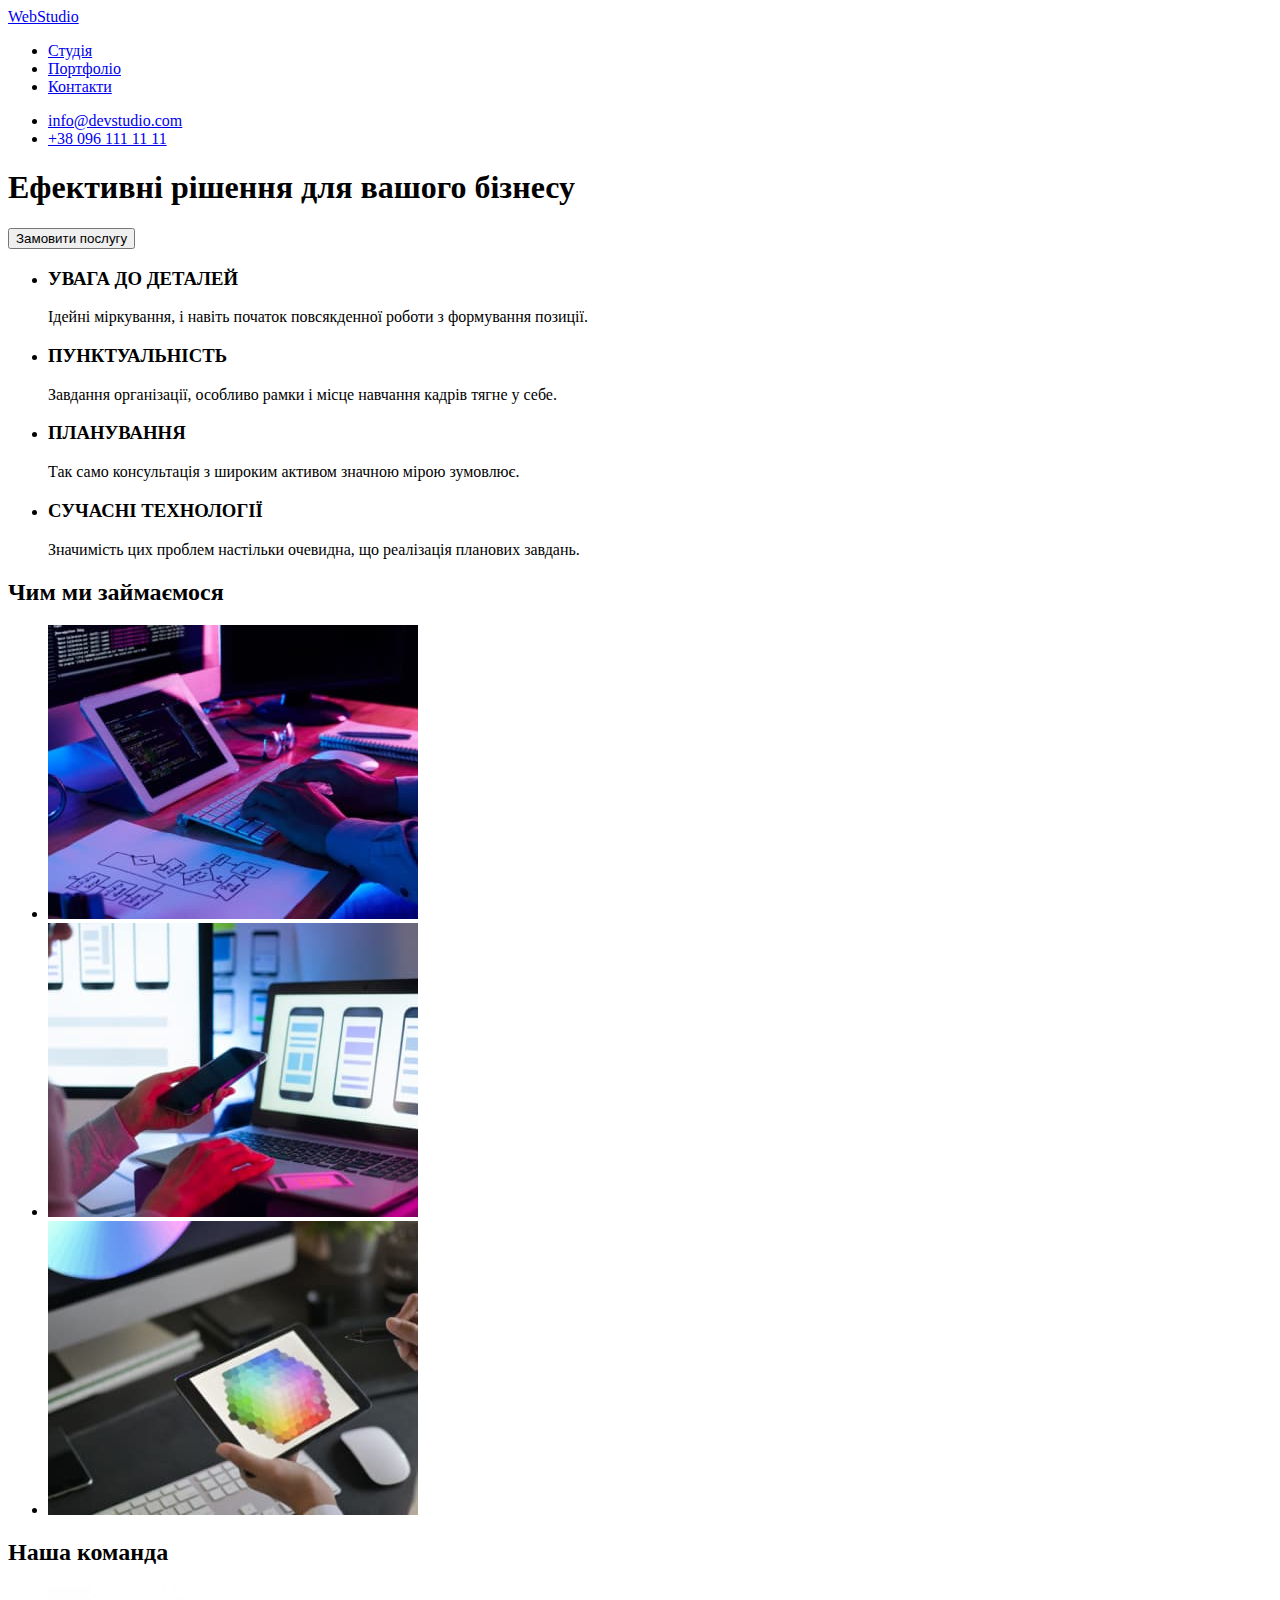
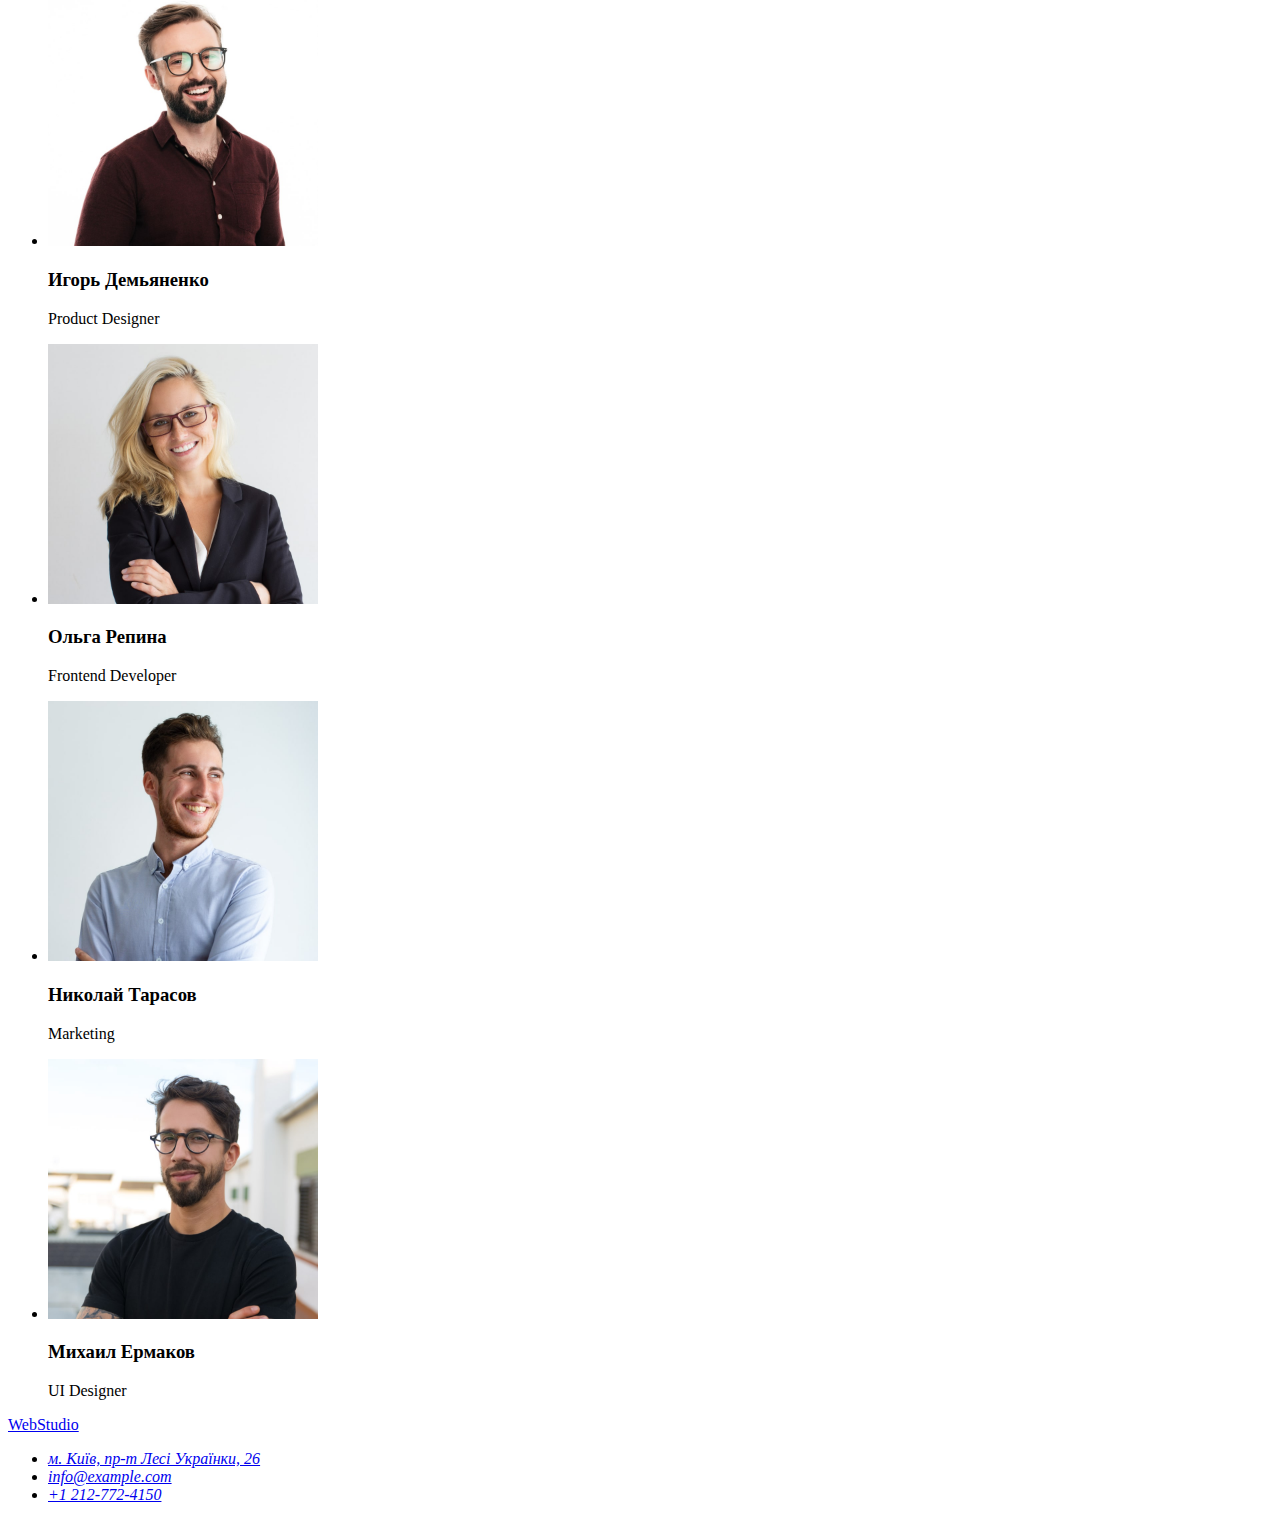
==== index.html @ afd36cf5 "goit-markup-hw-1-2" ====
<!DOCTYPE html>
<html lang="uk">

<head>
    <meta charset="UTF-8">
    <meta http-equiv="X-UA-Compatible" content="IE=edge">
    <meta name="viewport" content="width=device-width, initial-scale=1.0">
    <title>webstudio</title>
    <link rel="preconnect" href="https://fonts.googleapis.com">
    <link rel="preconnect" href="https://fonts.gstatic.com" crossorigin>
    <link
        href="https://fonts.googleapis.com/css2?family=Montserrat:ital,wght@0,700;1,400&family=Raleway:wght@700&family=Roboto:wght@400;500;700;900&display=swap"
        rel="stylesheet">
</head>
<body>
    <header class="header">
        <nav>
            <a class="header-logo" href="./index.html">WebStudio</a>
            <ul class="header-list">
                <li class="header-item">
                    <a class="header-link" href="./index.html">Студія</a>
                </li>
                <li class="header-item">
                    <a class="header-link" href="#">Портфоліо</a>
                </li>
                <li class="header-item">
                    <a class="header-link" href="#">Контакти</a>
                </li>
            </ul>
        </nav>
        <ul>
            <li class="contakts">
                <a class="contakts-mail" href="mailto:info@devstudio.com">info@devstudio.com</a>
            </li>
            <li class="contakts">
                <a class="contakts-tel" href="tel:+380961111111">+38 096 111 11 11</a>
            </li>
        </ul>
    </header>
    <main>
        <section>
            <h1>
                Ефективні рішення для вашого бізнесу
            </h1>
            <button type="button">Замовити послугу</button>
        </section>
        <section>
            <ul>
                <li>
                    <h3>УВАГА ДО ДЕТАЛЕЙ</h3>
                    <p>
                        Ідейні міркування, і навіть початок повсякденної роботи з формування позиції.
                    </p>
                </li>
                <li>
                    <h3>ПУНКТУАЛЬНІСТЬ</h3>
                    <p>
                        Завдання організації, особливо рамки і місце навчання кадрів тягне у себе.
                    </p>
                </li>

                <li>
                    <h3>ПЛАНУВАННЯ</h3>
                    <p>
                        Так само консультація з широким активом значною мірою зумовлює.
                    </p>
                </li>

                <li>
                    <h3>СУЧАСНІ ТЕХНОЛОГІЇ</h3>
                    <p>
                        Значимість цих проблем настільки очевидна, що реалізація планових завдань.
                    </p>
                </li>
            </ul>
        </section>
        <section>
            <h2>
                Чим ми займаємося
            </h2>
            <ul>
                <li><img src="./images/about-img-1-min.jpg" alt="computer work" width="370" height="294" /></li>
                <li><img src="./images/about-img-2-min.jpg" alt="telephone work" width="370" height="294" /></li>
                <li><img src="./images/about-img-3-min.jpg" alt="tablet work" width="370" height="294" /></li>
            </ul>
        </section>
        <section>
            <h2>
                Наша команда
            </h2>
            <ul>
                <li>
                    <img src="./images/img-product-designer-4-min.jpg" alt="Igor Demyanenko" width="270" height="260" />
                    <h3>Игорь Демьяненко</h3>
                    <p>Product Designer</p>
                </li>
                <li>
                    <img src="./images/img-frontend-developer-5-min.jpg" alt="Olga Repina" width="270" height="260" />
                    <h3>Ольга Репина</h3>
                    <p>Frontend Developer</p>
                </li>
                <li>
                    <img src="./images/img-marketing-6-min.jpg" alt="Nikolay Tarasov" width="270" height="260" />
                    <h3>Николай Тарасов</h3>
                    <p>Marketing</p>
                </li>
                <li>
                    <img src="./images/img-ul-designer-7-min.jpg" alt="Michail Ermakov" width="270" height="260" />
                    <h3>Михаил Ермаков</h3>
                    <p>UI Designer</p>
                </li>
            </ul>
        </section>
    </main>
    <footer>
        <a href="./index.html">WebStudio</a>
        <address>
            <ul>
                <li> <a href="https://goo.gl/maps/1fN7A8MhZtNZkESx8" target="_blank" rel="nopener noreferrer nofollow">
                        м. Київ, пр-т Лесі Українки, 26 </a>
                </li>
                <li>
                    <a href="mailto:info@example.com">info@example.com</a>
                </li>
                <li>
                    <a href="tel:+12127724150">+1 212-772-4150</a>
                </li>
            </ul>
        </address>
    </footer>
</body>

</html>
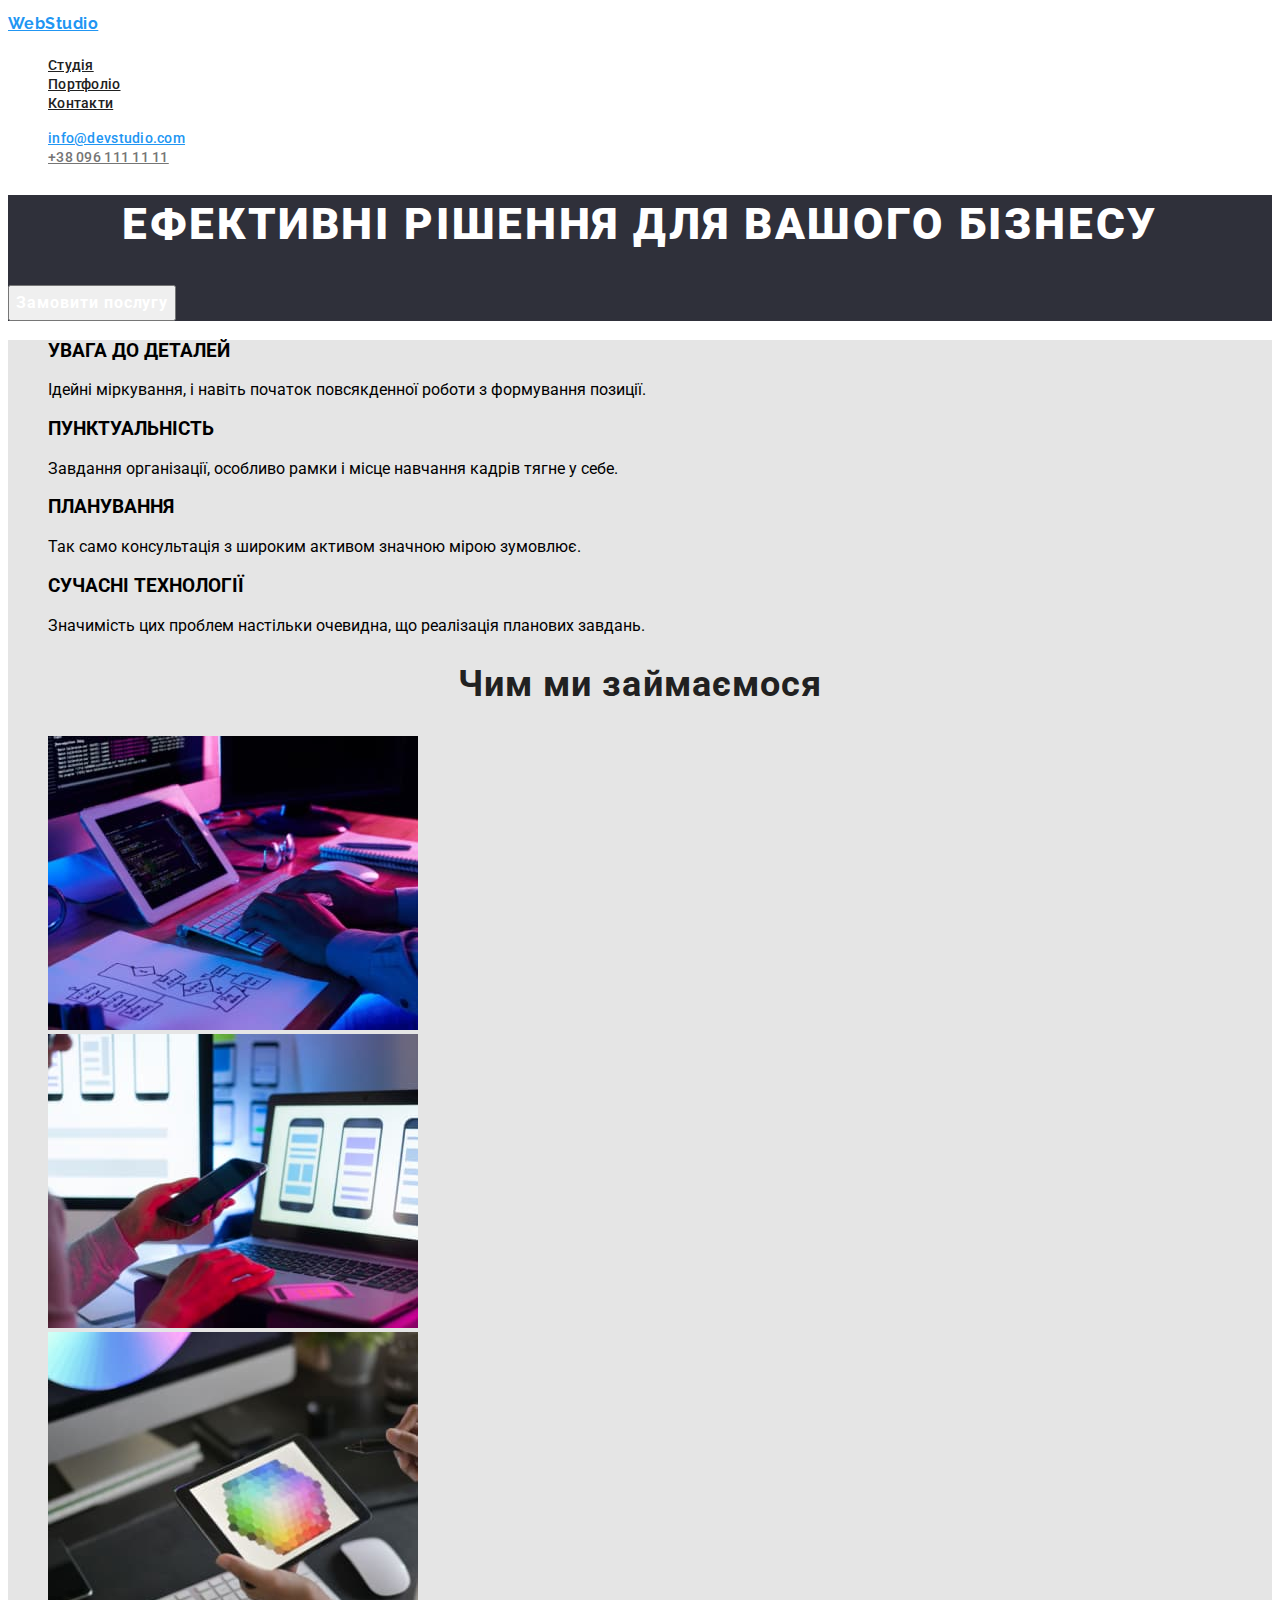
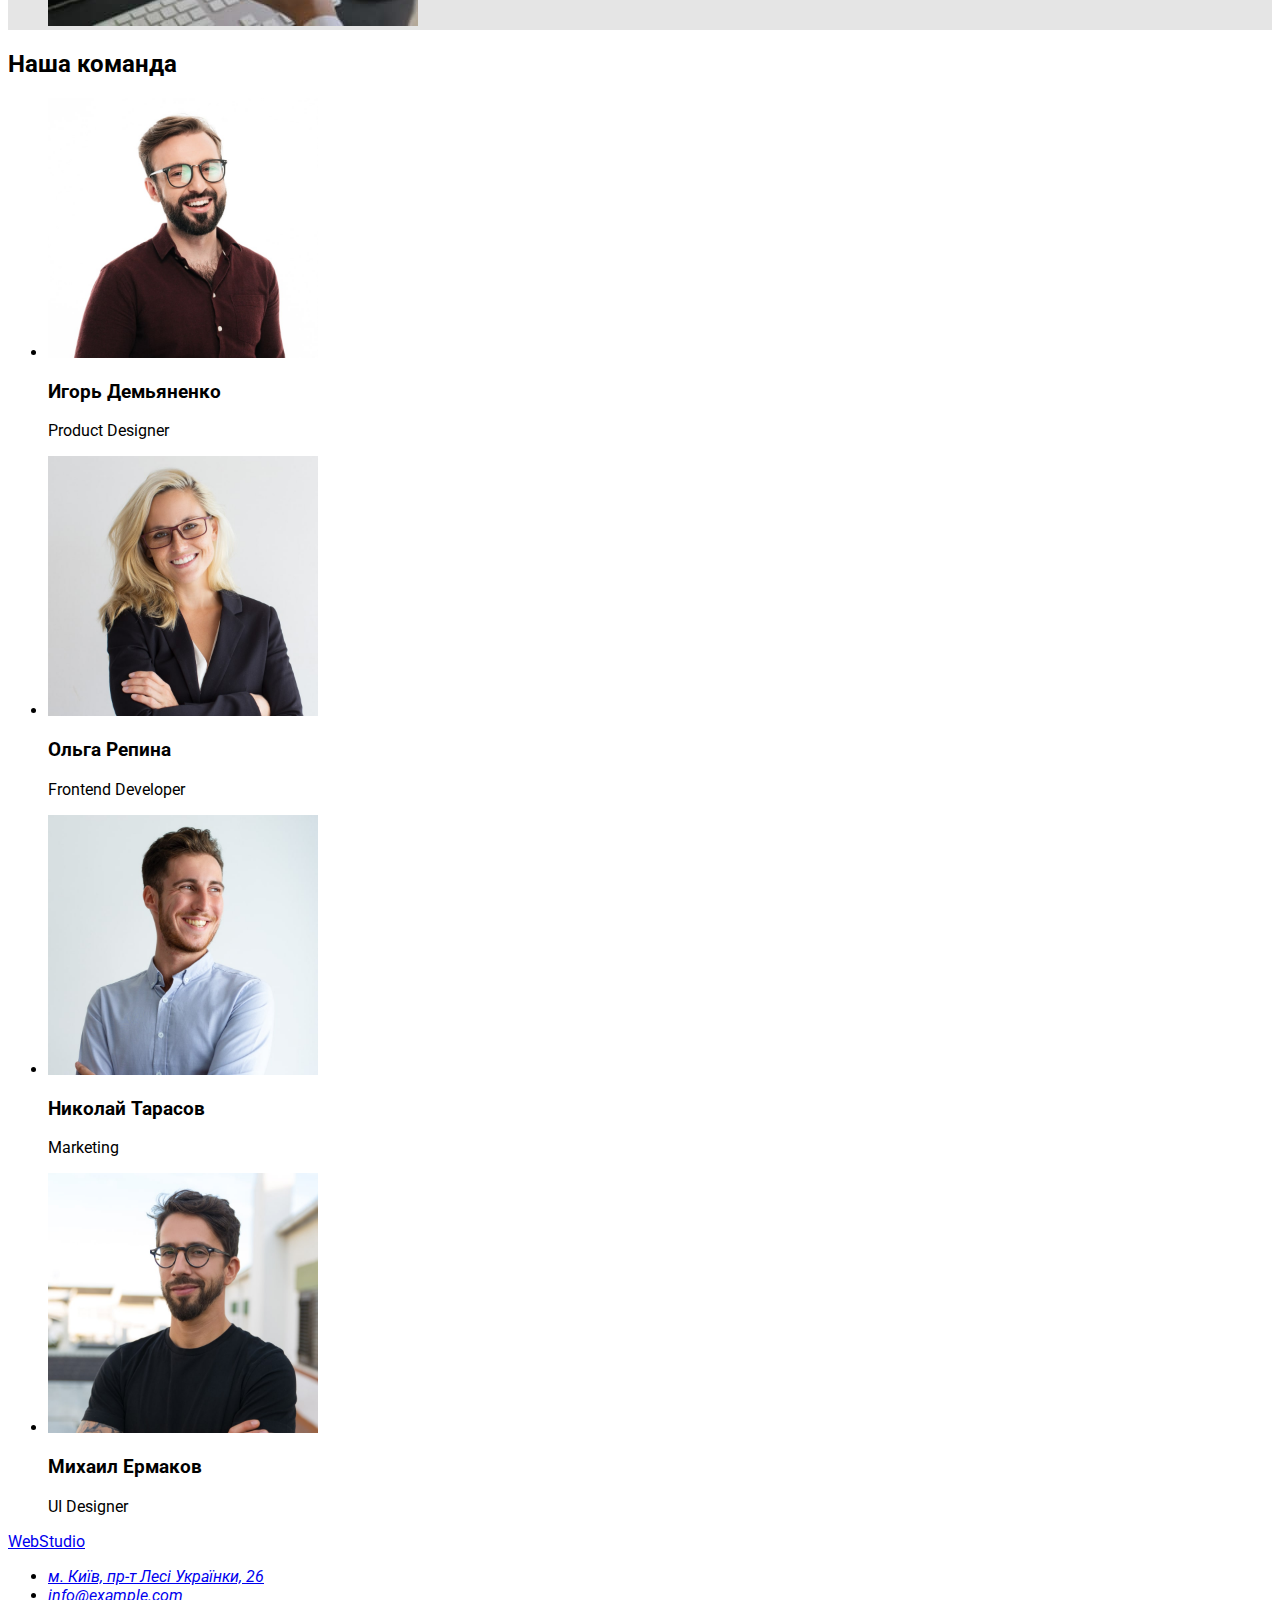
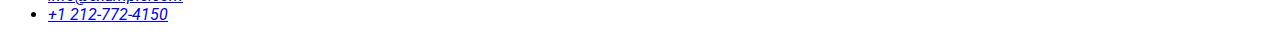
==== commit cc58bb72: "goit-markup-hw-02-css" ====
--- a/index.html
+++ b/index.html
@@ -1,11 +1,11 @@
 <!DOCTYPE html>
 <html lang="uk">
-
 <head>
     <meta charset="UTF-8">
     <meta http-equiv="X-UA-Compatible" content="IE=edge">
     <meta name="viewport" content="width=device-width, initial-scale=1.0">
     <title>webstudio</title>
+    <link rel="stylesheet" href="./css/styles.css">
     <link rel="preconnect" href="https://fonts.googleapis.com">
     <link rel="preconnect" href="https://fonts.gstatic.com" crossorigin>
     <link
@@ -16,7 +16,7 @@
     <header class="header">
         <nav>
             <a class="header-logo" href="./index.html">WebStudio</a>
-            <ul class="header-list">
+            <ul class="header-list list">
                 <li class="header-item">
                     <a class="header-link" href="./index.html">Студія</a>
                 </li>
@@ -29,56 +29,54 @@
             </ul>
         </nav>
         <ul>
-            <li class="contakts">
+            <li class="contakts list">
                 <a class="contakts-mail" href="mailto:info@devstudio.com">info@devstudio.com</a>
             </li>
-            <li class="contakts">
+            <li class="contakts list">
                 <a class="contakts-tel" href="tel:+380961111111">+38 096 111 11 11</a>
             </li>
         </ul>
     </header>
     <main>
-        <section>
-            <h1>
+        <section class="section-one">
+            <h1 id="title">
                 Ефективні рішення для вашого бізнесу
             </h1>
-            <button type="button">Замовити послугу</button>
+            <button class="button" type="button">Замовити послугу</button>
         </section>
-        <section>
-            <ul>
-                <li>
-                    <h3>УВАГА ДО ДЕТАЛЕЙ</h3>
-                    <p>
+        <section class="section-two">
+            <ul class="list-two list">
+                <li class="item-two">
+                    <h3 class="item-two-h3">УВАГА ДО ДЕТАЛЕЙ</h3>
+                    <p class="item-two-text">
                         Ідейні міркування, і навіть початок повсякденної роботи з формування позиції.
                     </p>
                 </li>
-                <li>
-                    <h3>ПУНКТУАЛЬНІСТЬ</h3>
-                    <p>
+                <li class="item-two">
+                    <h3 class="item-two-h3">ПУНКТУАЛЬНІСТЬ</h3>
+                    <p class="item-two-text">
                         Завдання організації, особливо рамки і місце навчання кадрів тягне у себе.
                     </p>
                 </li>
 
-                <li>
-                    <h3>ПЛАНУВАННЯ</h3>
-                    <p>
+                <li class="item-two">
+                    <h3 class="item-two-h3">ПЛАНУВАННЯ</h3>
+                    <p class="item-two-text">
                         Так само консультація з широким активом значною мірою зумовлює.
                     </p>
                 </li>
 
-                <li>
-                    <h3>СУЧАСНІ ТЕХНОЛОГІЇ</h3>
-                    <p>
+                <li class="item-two">
+                    <h3 class="item-two-h3">СУЧАСНІ ТЕХНОЛОГІЇ</h3>
+                    <p class="item-two-text">
                         Значимість цих проблем настільки очевидна, що реалізація планових завдань.
                     </p>
                 </li>
             </ul>
-        </section>
-        <section>
-            <h2>
+            <h2 class="title-two-h2">
                 Чим ми займаємося
             </h2>
-            <ul>
+            <ul class="image-two list">
                 <li><img src="./images/about-img-1-min.jpg" alt="computer work" width="370" height="294" /></li>
                 <li><img src="./images/about-img-2-min.jpg" alt="telephone work" width="370" height="294" /></li>
                 <li><img src="./images/about-img-3-min.jpg" alt="tablet work" width="370" height="294" /></li>
--- a/css/styles.css
+++ b/css/styles.css
@@ -0,0 +1,103 @@
+body {
+  font-family: "Roboto", sans-serif;
+  background-color: #ffff;
+}
+.header {
+  background-color: #ffffff;
+}
+.list {
+  list-style: none;
+}
+.header-logo {
+  font-family: "Raleway";
+  font-style: normal;
+  font-weight: 700;
+  font-size: 1.19;
+  line-height: 31px;
+  letter-spacing: 0.03em;
+  color: #2196f3;
+}
+
+.header-link:hover,
+.header-link:focus {
+  color: #2196f3;
+}
+
+.header-link {
+  font-weight: 500;
+  font-size: 14px;
+  line-height: 1.14;
+  letter-spacing: 0.02em;
+  color: #212121;
+}
+
+.contakts-mail {
+  font-weight: 500;
+  font-size: 14px;
+  line-height: 1.14;
+  letter-spacing: 0.02em;
+
+  color: #2196f3;
+}
+
+.contakts-tel {
+  font-weight: 500;
+  font-size: 14px;
+  line-height: 1.14;
+  letter-spacing: 0.02em;
+
+  color: #757575;
+}
+
+/* -----------------HEADER-----------------*/
+
+.section-one {
+  background: #2f303a;
+}
+
+#title {
+  font-weight: 900;
+  font-size: 44px;
+  line-height: 1.36;
+  text-align: center;
+  letter-spacing: 0.06em;
+  text-transform: uppercase;
+  color: #ffffff;
+}
+.button {
+  font-family: inherit;
+  font-weight: 700;
+  font-size: 16px;
+  line-height: 1.88;
+  display: flex;
+  align-items: center;
+  text-align: center;
+  letter-spacing: 0.06em;
+  color: #ffffff;
+}
+/*-------------SECTION ONE-----------------*/
+.section-two {
+  background: #e5e5e5;
+}
+.list-two-h3 {
+  font-size: 14px;
+  line-height: 16px;
+  letter-spacing: 0.03em;
+  text-transform: uppercase;
+  color: #212121;
+}
+.list-two-p {
+  font-weight: 400;
+  font-size: 14px;
+  line-height: 24px;
+  letter-spacing: 0.03em;
+  color: #757575;
+}
+.title-two-h2 {
+  font-weight: 700;
+  font-size: 36px;
+  line-height: 1.16;
+  text-align: center;
+  letter-spacing: 0.03em;
+  color: #212121;
+}
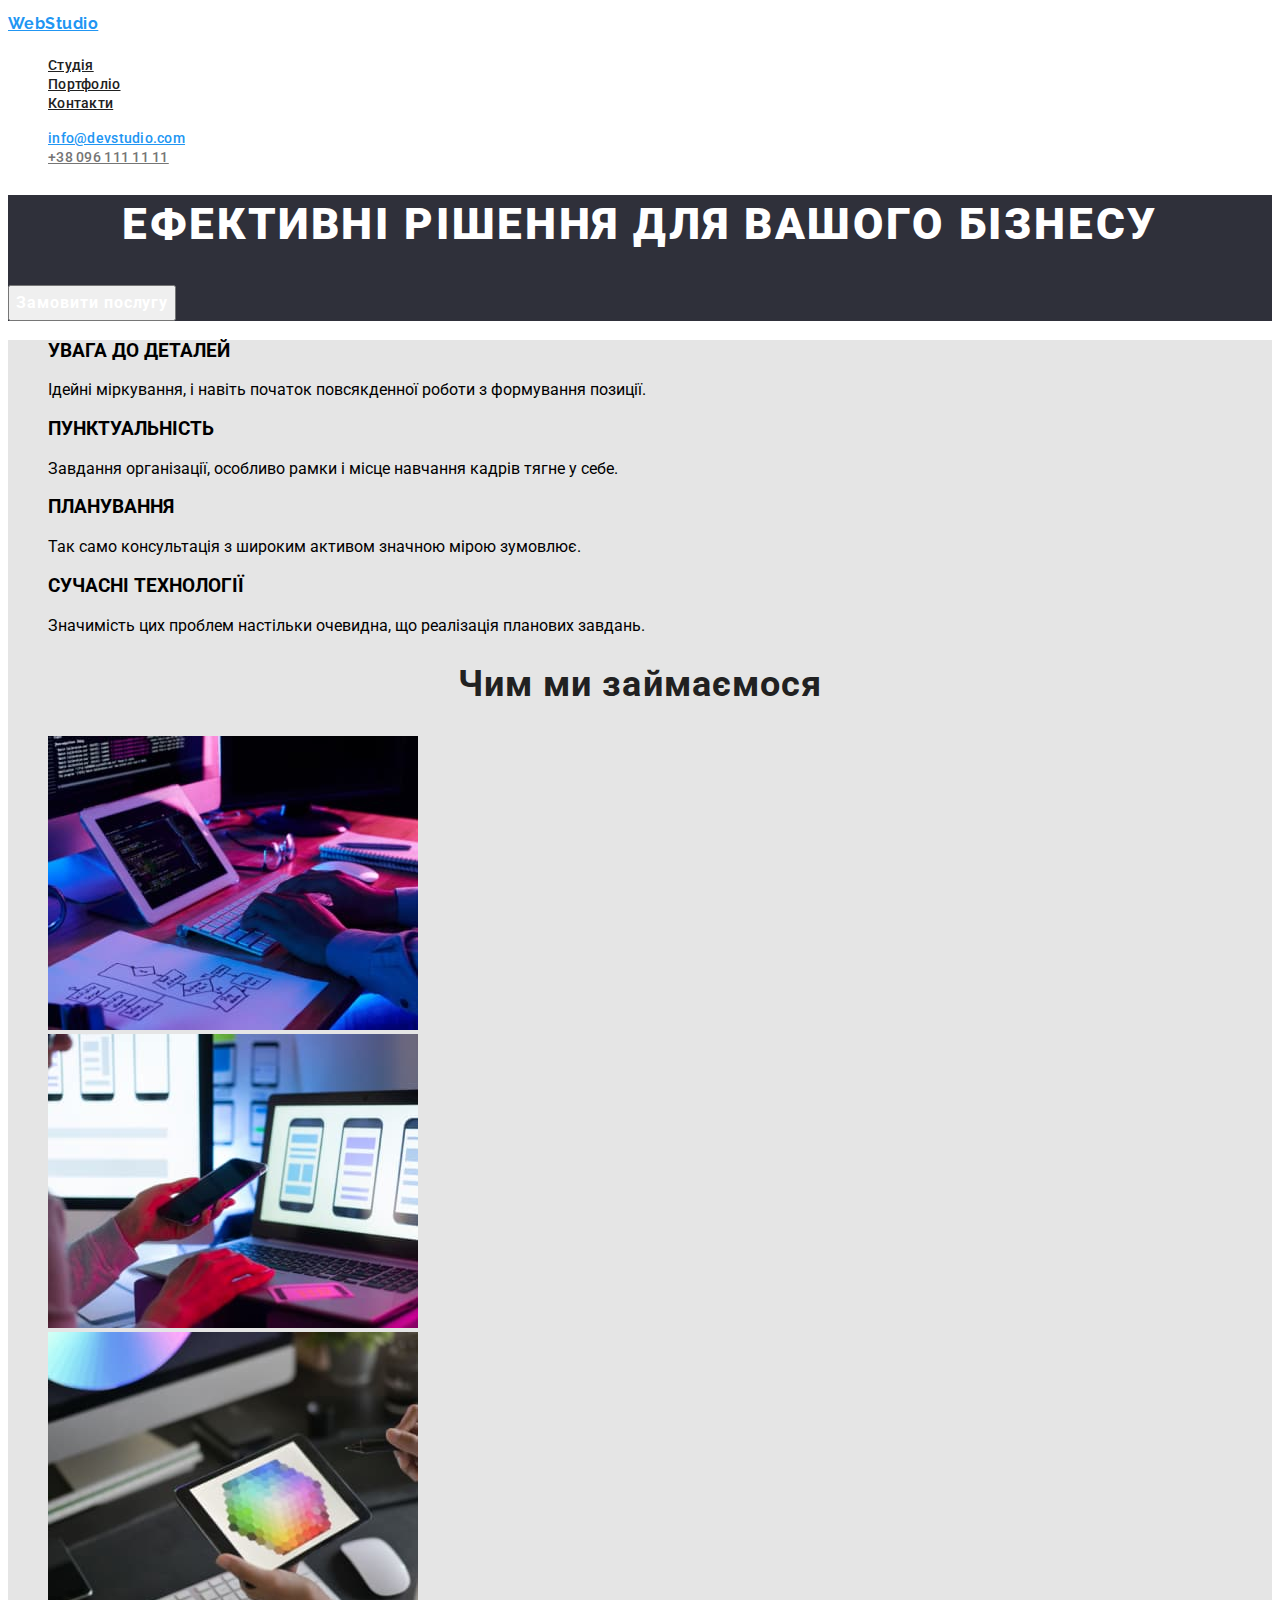
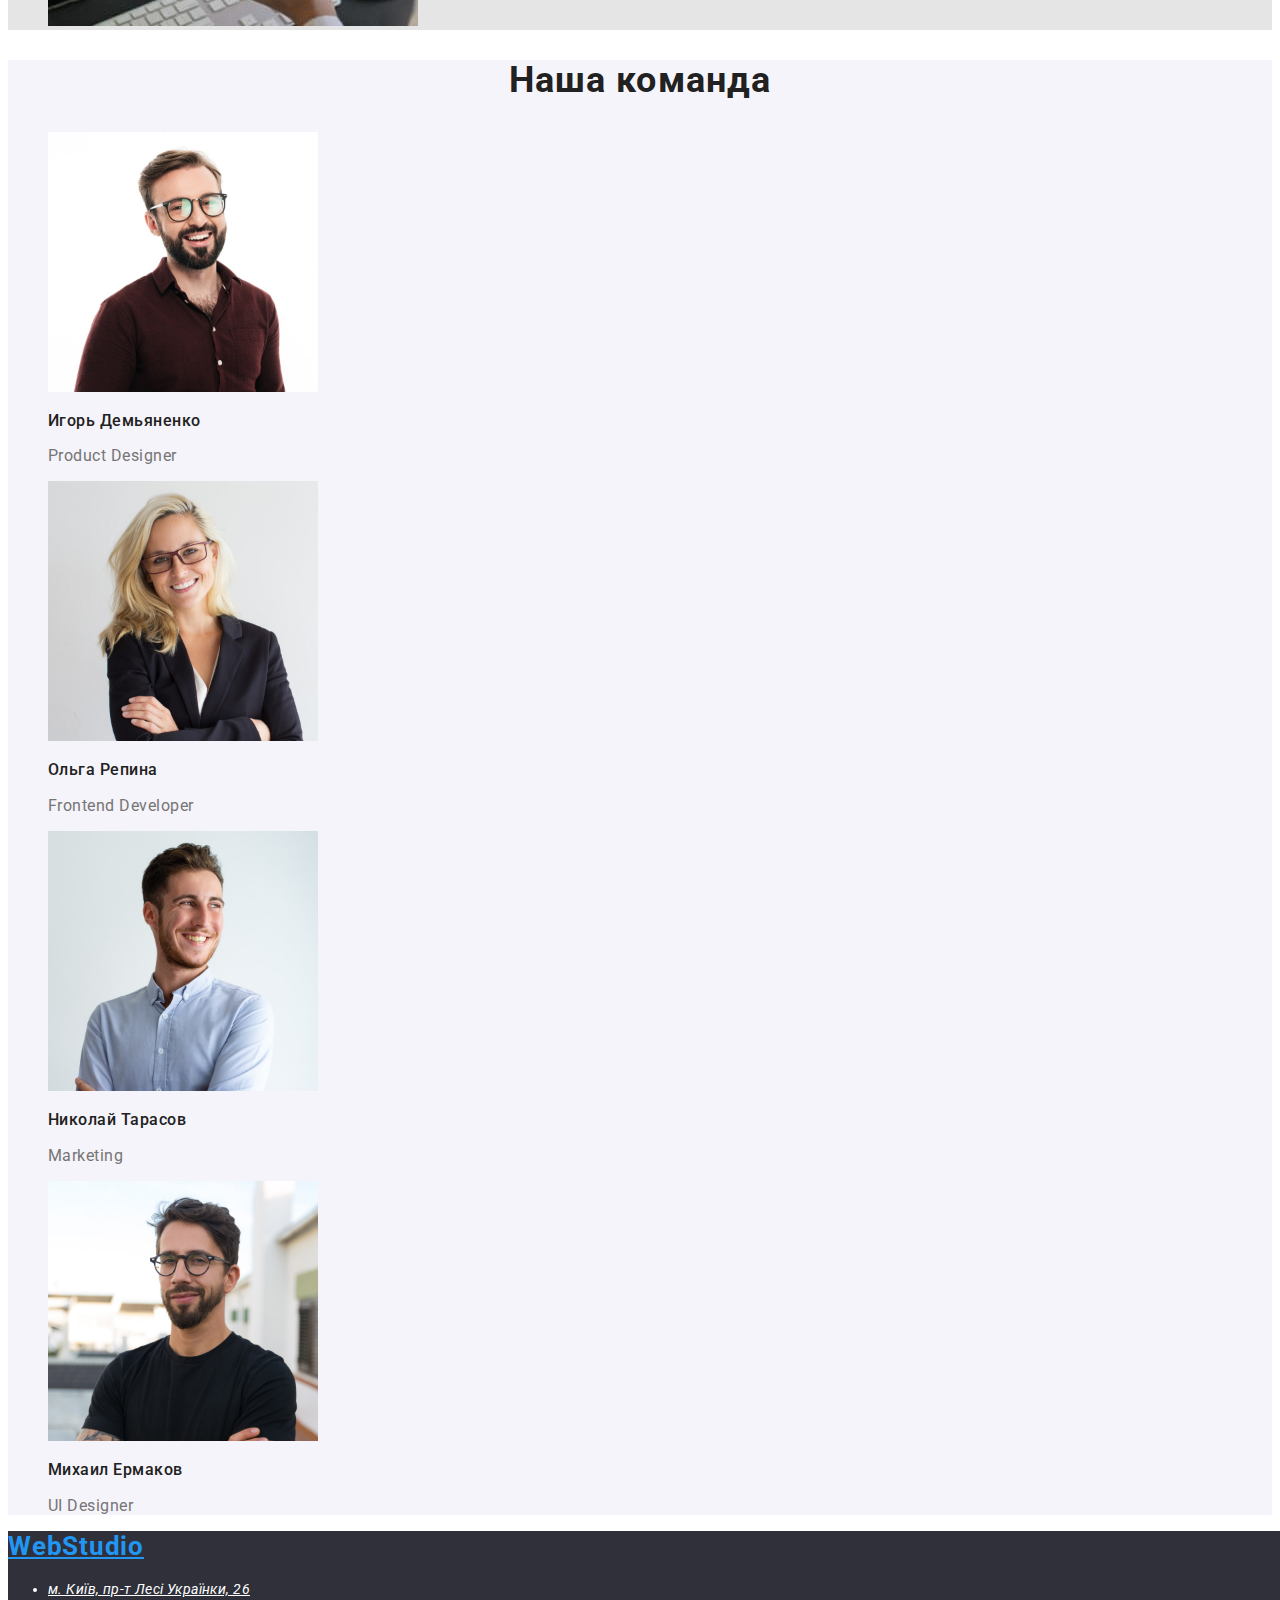
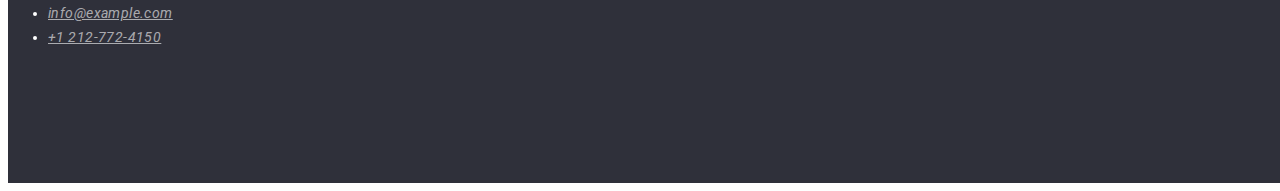
==== commit e0f786c6: "hw 1-2 css" ====
--- a/index.html
+++ b/index.html
@@ -77,51 +77,51 @@
                 Чим ми займаємося
             </h2>
             <ul class="image-two list">
-                <li><img src="./images/about-img-1-min.jpg" alt="computer work" width="370" height="294" /></li>
-                <li><img src="./images/about-img-2-min.jpg" alt="telephone work" width="370" height="294" /></li>
-                <li><img src="./images/about-img-3-min.jpg" alt="tablet work" width="370" height="294" /></li>
+                <li class="image-one"><img src="./images/about-img-1-min.jpg" alt="computer work" width="370" height="294" /></li>
+                <li class="image-two"><img src="./images/about-img-2-min.jpg" alt="telephone work" width="370" height="294" /></li>
+                <li class="image-three"><img src="./images/about-img-3-min.jpg" alt="tablet work" width="370" height="294" /></li>
             </ul>
         </section>
-        <section>
-            <h2>
+        <section class="section-three">
+            <h2 class="title-team-h2">
                 Наша команда
             </h2>
-            <ul>
-                <li>
+            <ul class="team list">
+                <li class="team-item-one">
                     <img src="./images/img-product-designer-4-min.jpg" alt="Igor Demyanenko" width="270" height="260" />
-                    <h3>Игорь Демьяненко</h3>
-                    <p>Product Designer</p>
+                    <h3 class="team-item-h3">Игорь Демьяненко</h3>
+                    <p class="item-team-p">Product Designer</p>
                 </li>
-                <li>
+                <li class="team-item-two">
                     <img src="./images/img-frontend-developer-5-min.jpg" alt="Olga Repina" width="270" height="260" />
-                    <h3>Ольга Репина</h3>
-                    <p>Frontend Developer</p>
+                    <h3 class="team-item-h3">Ольга Репина</h3>
+                    <p class="item-team-p">Frontend Developer</p>
                 </li>
-                <li>
+                <li class="team-item-three">
                     <img src="./images/img-marketing-6-min.jpg" alt="Nikolay Tarasov" width="270" height="260" />
-                    <h3>Николай Тарасов</h3>
-                    <p>Marketing</p>
+                    <h3 class="team-item-h3">Николай Тарасов</h3>
+                    <p class="item-team-p">Marketing</p>
                 </li>
-                <li>
+                <li class="team-item-for">
                     <img src="./images/img-ul-designer-7-min.jpg" alt="Michail Ermakov" width="270" height="260" />
-                    <h3>Михаил Ермаков</h3>
-                    <p>UI Designer</p>
+                    <h3 class="team-item-h3">Михаил Ермаков</h3>
+                    <p class="item-team-p">UI Designer</p>
                 </li>
             </ul>
         </section>
     </main>
-    <footer>
-        <a href="./index.html">WebStudio</a>
+    <footer class="footer">
+        <a class="footer-logo" href="./index.html">WebStudio</a>
         <address>
             <ul>
-                <li> <a href="https://goo.gl/maps/1fN7A8MhZtNZkESx8" target="_blank" rel="nopener noreferrer nofollow">
+                <li class="footer-item"> <a class="footer-map" href="https://goo.gl/maps/1fN7A8MhZtNZkESx8" target="_blank" rel="nopener noreferrer nofollow">
                         м. Київ, пр-т Лесі Українки, 26 </a>
                 </li>
-                <li>
-                    <a href="mailto:info@example.com">info@example.com</a>
+                <li class="footer-item">
+                    <a class="footer-mail" href="mailto:info@example.com">info@example.com</a>
                 </li>
-                <li>
-                    <a href="tel:+12127724150">+1 212-772-4150</a>
+                <li class="footer-item">
+                    <a class="footer-tel" href="tel:+12127724150">+1 212-772-4150</a>
                 </li>
             </ul>
         </address>
--- a/css/styles.css
+++ b/css/styles.css
@@ -95,9 +95,91 @@
 }
 .title-two-h2 {
   font-weight: 700;
-  font-size: 36px;
-  line-height: 1.16;
-  text-align: center;
-  letter-spacing: 0.03em;
-  color: #212121;
+    font-size: 36px;
+    line-height: 1.16;
+    text-align: center;
+    letter-spacing: 0.03em;
+    color: #212121;
 }
+.image-one {
+    
+}
+.image-two {
+    
+}
+.image-three {
+    
+}
+/*-------------SECTION TWO-----------------*/
+
+.section-three {
+  background: #F5F4FA;
+}
+.title-team-h2 {
+  font-weight: 700;
+    font-size: 36px;
+    line-height: 1.16;
+    text-align: center;
+    letter-spacing: 0.03em;
+    color: #212121;
+}
+.team-item-one{
+  
+}
+.team-item-h3{
+  font-weight: 500;
+    font-size: 16px;
+    line-height: 1.18;
+    letter-spacing: 0.03em;
+    color: #212121;
+}
+.item-team-p{
+    font-weight: 400;
+    font-size: 16px;
+    line-height: 19px;
+    letter-spacing: 0.03em;
+    color: #757575;
+}
+/*-------------SECTION THREE-----------------*/
+.footer{
+  width: 1600px;
+    height: 252px;
+    left: 0px;
+    top: 2097px;
+    background: #2F303A;
+}
+.footer-logo{
+  font-weight: 700;
+    font-size: 26px;
+    line-height: 1.19;
+    letter-spacing: 0.03em;
+    color: #2196F3;
+}
+.footer-item{
+  font-weight: 400;
+    font-size: 14px;
+    line-height: 1.71;
+    letter-spacing: 0.03em;
+    color: #FFFFFF;
+}
+.footer-map{
+  font-weight: 400;
+    font-size: 14px;
+    line-height: 1.71;
+    letter-spacing: 0.03em;
+    color: #FFFFFF;
+}
+.footer-mail{
+  font-weight: 400;
+    font-size: 14px;
+    line-height: 1.71;
+    letter-spacing: 0.03em;
+    color: rgba(255, 255, 255, 0.6);
+}
+.footer-tel{
+  font-weight: 400;
+    font-size: 14px;
+    line-height: 1.71;
+    letter-spacing: 0.03em;
+    color: rgba(255, 255, 255, 0.6);
+}